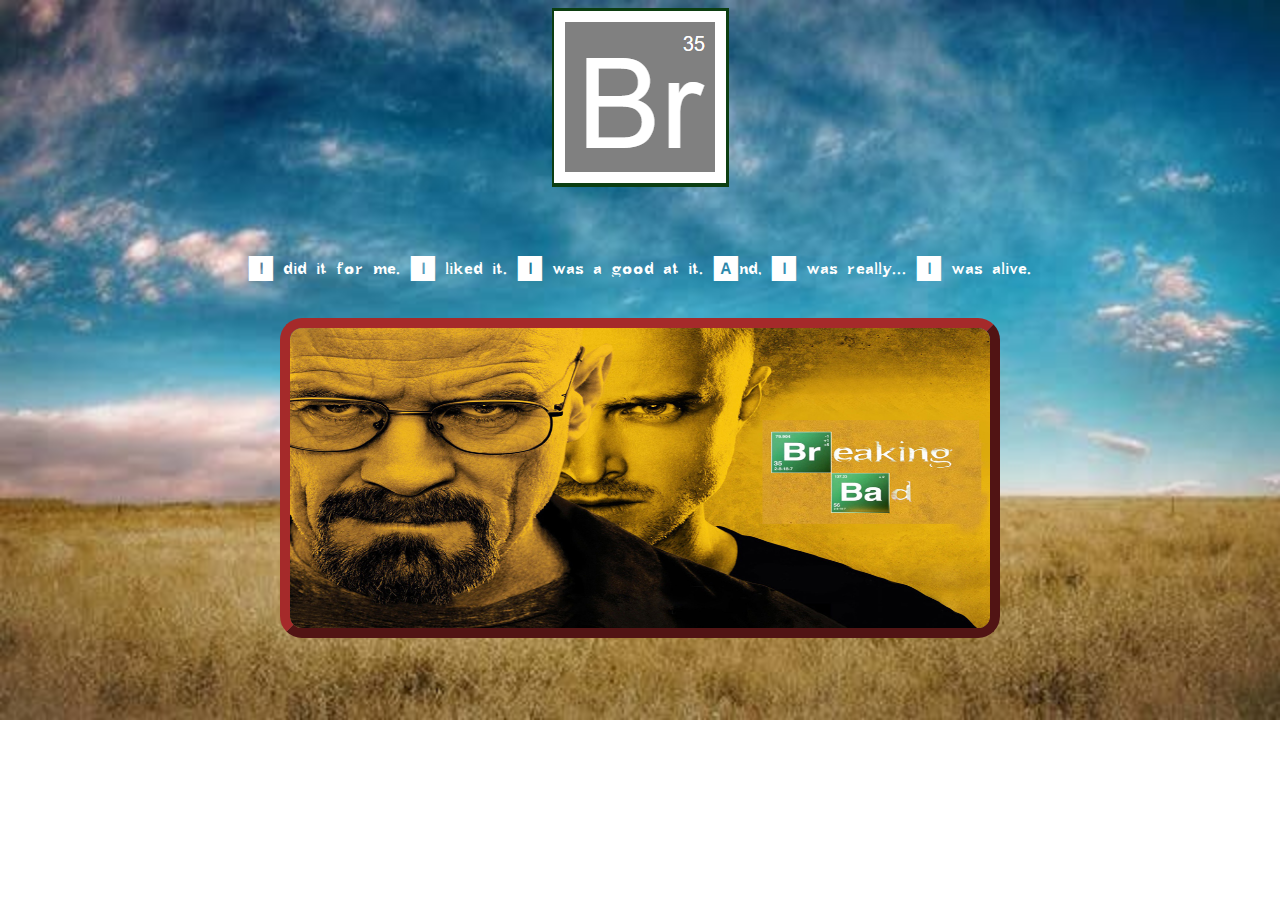
==== index.html @ 5f17d165 "first commit" ====
<!DOCTYPE html>
<html lang="es">

<head>
    <meta charset="UTF-8">
    <meta name="viewport" content="width=device-width, initial-scale=1.0">
    <link rel="stylesheet" type="text/css" href="../css/index.css">
    <link rel="icon" href="img/icon.png" type="image/x-icon">
    <title>Breaking Bad</title>
</head>

<body class="bodyIndex">
    <div id="logo"></div>
    <div>
        <p>I did it for me. I liked it. I was a good at it. And, I was really... I was alive.</p>
    </div>
    <div>
        <img id="poster" src="img/poster.jpg" usemap="#postermap" title="Poster de Breaking Bad">
        <map name="postermap">
            <area shape="rect" coords="481,103,669,145" href="formulario.html" target="_blank"
                alt="Enlace a formulario">
            <area shape="rect" coords="542,145,635,184" href="tabla.html" target="_blank"
                alt="Enlace a tabla periodica">
        </map>
    </div>
</body>

</html>
---- css/index.css ----
@charset "utf-8";

/*Fuente personalizada*/
@font-face {
    font-family:"BreakingBad";
    src: url(/fonts/BreakingBad.ttf);
}

:root {
    box-sizing: border-box;
    margin: 0;
    padding: 0;
}

/*Pagina principal Index */
.bodyIndex {
    place-items: center;
    color: white;
    background-image: url(/img/fondo.jpg);
    background-repeat: no-repeat;
    background-size: cover;
    font-family: "BreakingBad";
    font-size: 35px;
}

#logo {
    background-image: url(/img/logo.PNG);
    background-position: top center;
    background-repeat: no-repeat;
    width: 200px;
    height: 200px;
}

#poster {
    width: 700px;
    height: 300px;
    border: brown 10px outset;
    border-radius: 22px;
}

/*Pagina formulario */
.bodyFormulario {
    place-items: center;
    color: white;
    background-image: url(/img/fondo.jpg);
    background-repeat: no-repeat;
    background-size: cover;
    font-family: Helvetica, sans-serif;
}

.tablaExterna {
    background-color: rgba(2, 2, 10, 0.446);
}

.tablaInterna {
    background-color: rgba(2, 2, 100, 0.446);
}

#archivo {
    display: block;
    margin: auto;
}

.botones {
    font-size: 15px;
    font-weight: bolder;
    border-radius: 10px;
    display: inline-block;
}

/*Pagina Tabla Periodica*/
#bodyTabla {
    background-color: #0c3e11;
    background-image: url(/img/cabecera.png);
    background-position: top center;
    background-repeat: no-repeat;
    place-items: center;
    font-family: Helvetica, sans-serif;
}

#tabla1 {
    table-layout: fixed;
    border-spacing: 10px;
    background-color: rgb(43, 45, 35);
    
    margin-top: 30%;
    text-align: center;
}

#tabla2 {
    table-layout: fixed;
    border-spacing: 5px;
    background-color: rgb(26, 34, 30);
    border: 5px solid;
    margin-top: 5%;
    text-align: center;
}

.letragrande {
    font-size: 48px;
    font-weight: bold;
    margin-bottom: 0px;
    margin-top: 0px;
}

.letrapeque {
    font-size: 14px;
    margin-top: 0px;
    margin-bottom: 0px;
}

td {
    width: 70px;
    height: 70px;
    margin: 0;
    padding: 0;
}

td:empty {
    background-color: transparent;
    border: 1px transparent;
}

/*Class colores celdas tabla */
.verde1 {
    background-color: rgb(183, 219, 33);
}

.verde2 {
    background-color: rgb(212, 232, 125);
}

.verde3 {
    background-color: rgb(137, 164, 24);
}

.verde4 {
    background-color: rgb(59, 86, 32);
}

.verde5 {
    background-color: rgb(197, 227, 67);
}

.verde6 {
    background-color: rgb(187, 196, 159);
}

.verde7 {
    background-color: rgb(126, 141, 67);
}

.celeste {
    background-color: rgb(239, 246, 202);
}

#Ha {
    background-image: url(/img/hankschrader.png);
    background-repeat: no-repeat;
    background-position: cover;
    margin: 0;
    padding: 0;
}

#Ma {
    background-color: rgb(171, 142, 206);
}

/*Segunda tabla */
.verdetabla2 {
    background-color: rgb(195, 198, 41);
}

#bus {
    background-image: url(/img/bus.png);
    background-repeat: no-repeat;
    background-position: center;
    background-color: rgb(195, 198, 41);
    background-size: 90%;
}

#pistola {
    background-image: url(/img/pistola.png);
    background-repeat: no-repeat;
    background-position: center;
    background-color: rgb(195, 198, 41);

}

#pocima {
    background-image: url(/img/pocima.png);
    background-repeat: no-repeat;
    background-position: center;
    background-color: rgb(195, 198, 41);
}

#movil {
    background-image: url(/img/movil.png);
    background-repeat: no-repeat;
    background-position: center;
    background-color: rgb(195, 198, 41);
}

#mosca {
    background-image: url(/img/mosca.png);
    background-repeat: no-repeat;
    background-position: center;
    background-color: rgb(195, 198, 41);
}

#cristal {
    background-image: url(/img/cristal.png);
    background-repeat: no-repeat;
    background-position: center;
    background-color: rgb(195, 198, 41);
}

#pizza {
    background-image: url(/img/pizza.png);
    background-repeat: no-repeat;
    background-position: center;
    background-color: rgb(195, 198, 41);
}

#calzoncillos {
    background-image: url(/img/calzoncillos.png);
    background-repeat: no-repeat;
    background-position: center;
    background-color: rgb(195, 198, 41);
}

#mascara {
    background-image: url(/img/mascara.png);
    background-repeat: no-repeat;
    background-position: center;
    background-color: rgb(195, 198, 41);
}

#plato {
    background-image: url(/img/plato.png);
    background-repeat: no-repeat;
    background-position: center;
    background-color: rgb(195, 198, 41);
    background-size: 95%;
}
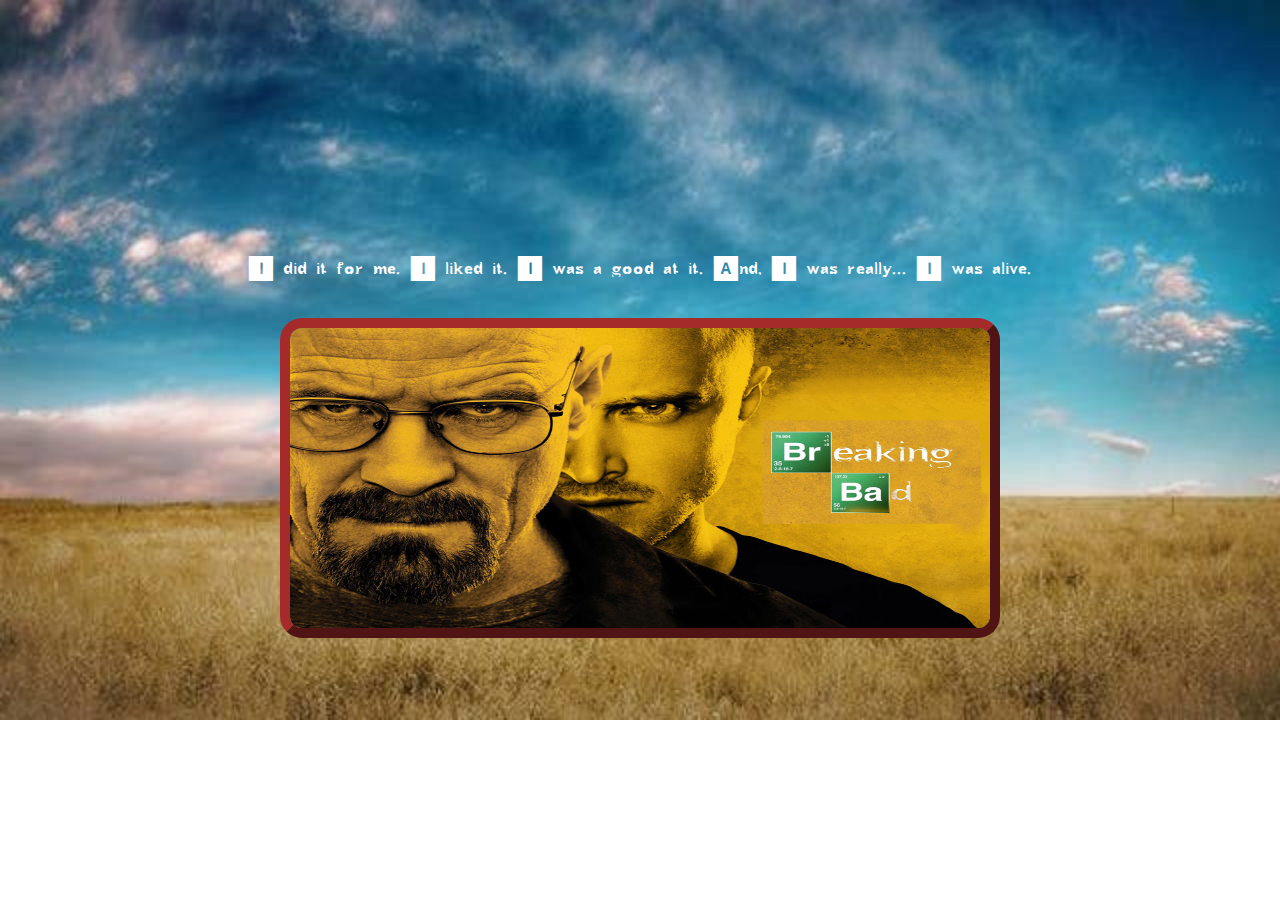
==== commit 2036585b: "UPDATE: Actualización enlaces imagenes y css" ====
--- a/index.html
+++ b/index.html
@@ -4,7 +4,7 @@
 <head>
     <meta charset="UTF-8">
     <meta name="viewport" content="width=device-width, initial-scale=1.0">
-    <link rel="stylesheet" type="text/css" href="../css/index.css">
+    <link rel="stylesheet" type="text/css" href="css/index.css">
     <link rel="icon" href="img/icon.png" type="image/x-icon">
     <title>Breaking Bad</title>
 </head>
@@ -25,4 +25,4 @@
     </div>
 </body>
 
-</html>+</html>
--- a/css/index.css
+++ b/css/index.css
@@ -16,7 +16,7 @@
 .bodyIndex {
     place-items: center;
     color: white;
-    background-image: url(/img/fondo.jpg);
+    background-image: url('/img/fondo.jpg');
     background-repeat: no-repeat;
     background-size: cover;
     font-family: "BreakingBad";
@@ -24,7 +24,7 @@
 }
 
 #logo {
-    background-image: url(/img/logo.PNG);
+    background-image: url("/img/logo.png");
     background-position: top center;
     background-repeat: no-repeat;
     width: 200px;
